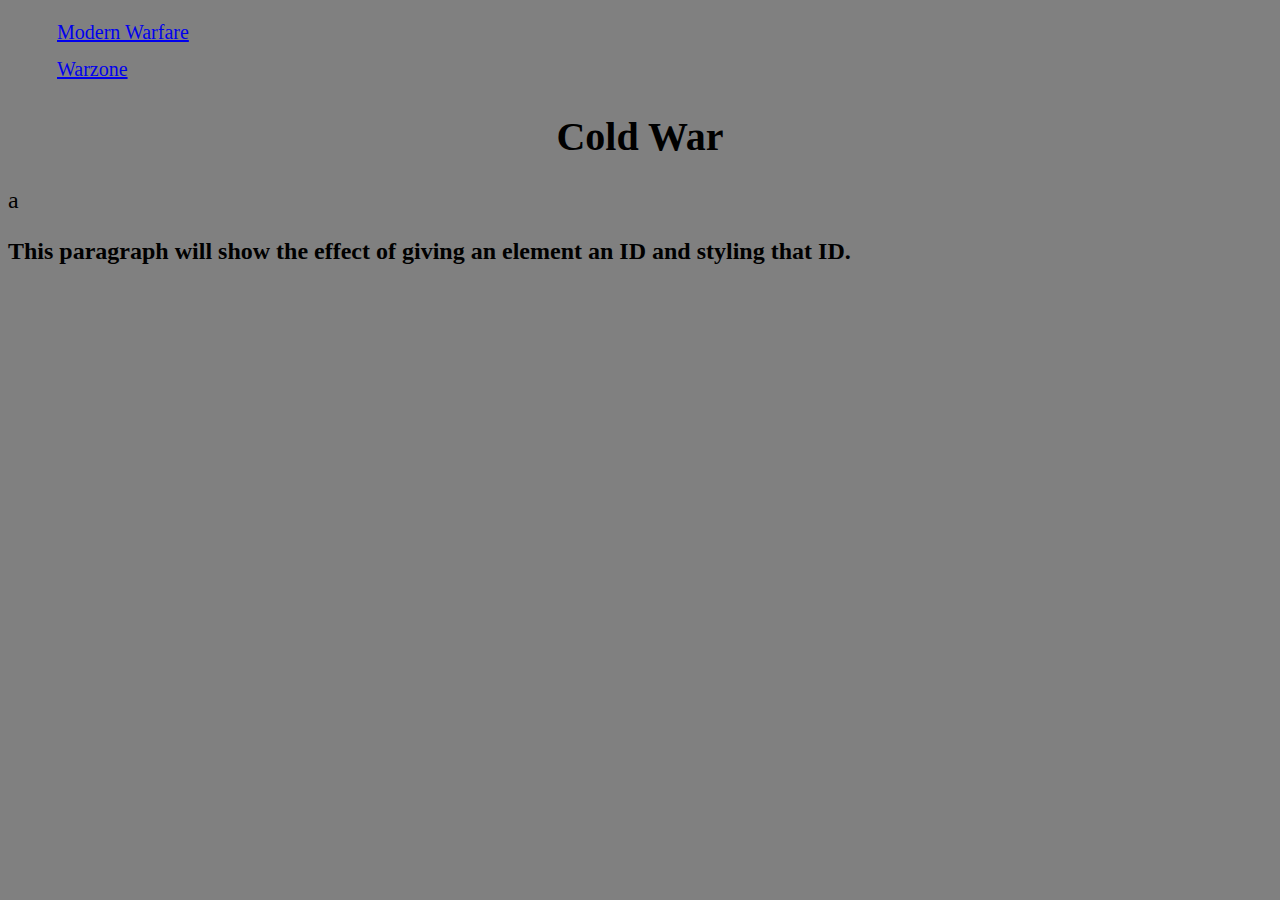
==== Assignment 2/Cold_War.html @ 467c5aa2 "Add files via upload" ====
<!--
Name: Matthew Bunio
Course: Software Development 20S
Teacher: Mr. Hardman
School: Pembina Trails Early College
Date Last Modified: April 26 -->




<!DOCTYPE html>
<html>
    <head>
        <title>backgrounds-and-text</title>
        <meta charset="utf-8"/>
        <meta name="viewport" content="initial-scale=1.0, user-scalable=yes"/>   
        <style>
             /**
             * Styles the body to have a background color of
             * lavender and text color of green.
             */
             body {
                background-color: gray; 
                color: black;
                background-repeat: no-repeat;
                background-size: 100%;
                background-attachment: solid;
            }

            /**
             * Styles all largest headings to be aligned to center and have
             * a font size of 40 pixels.
             */
            h1 {
                text-align: center ;
                position: relative;
                font-size: 40px;
            }
            h2{
              position: relative;
              right: -350px ;
              top: 100px;
              
            }

            /**
             * Styles all paragraphs to have a font size of 24 pixels.
             */
            p {
                font-size: 24px;
            }

            /**
             * Styles the paragraph with the ID of styledById to use the
             * font Georgia. If it cannot use Georgia, it will try using Cambria.
             * If it cannot use Cambria, it will use the default serif font.
             */
            #styledById {
                font-family: Georgia, Cambria, serif;
                font-weight: bold;
            }

            /**
             * Styles all unordered lists to have no bullet points 
             * beside list items.
             */
            ul {
                list-style: none;
            }

            /**
             * Styles all list items to add 5 pixels of padding,
             * 4 pixels of margin, and a font size of 20 pixels.
             */
            li {
                padding: 5px;
                margin: 4px;
                font-size: 20px;
            }

            /**
             * Styles all links with a class of navLinks to add
             * 5 pixels of padding, 4 pixels of margin, a border
             * that is solid black and 2 pixels wide, a background
             * color of off-white, and a text color of dark green.
             */
            .navLinks {
                padding: 5px;
                margin: 4px;
                border: 2px solid black;
                background-color: #eeffee;
                color: black;
            }
        </style>
    </head>
    <body style="background-image:url()"></body>
    
        <nav>
            <ul>
                <li>
                    <a href="Modern_Warfare.html" href=>Modern Warfare</a>
                </li>
                <li>
                    <a href="index.html" href=>Warzone</a>
                </li>
             
            </ul>
        </nav>
        <main>
            <h1>Cold War</h1>
            <p>a</p>
            <p id="styledById">This paragraph will show the effect of giving an element an ID and styling that ID.</p>
        </main>
        <h2>
            <iframe width="560" height="315" src="https://www.youtube.com/embed/aTS9n_m7TW0" title="YouTube video player" frameborder="0" allow="accelerometer; autoplay; clipboard-write; encrypted-media; gyroscope; picture-in-picture" allowfullscreen></iframe>
        </h2>
      
    </body>
</html>
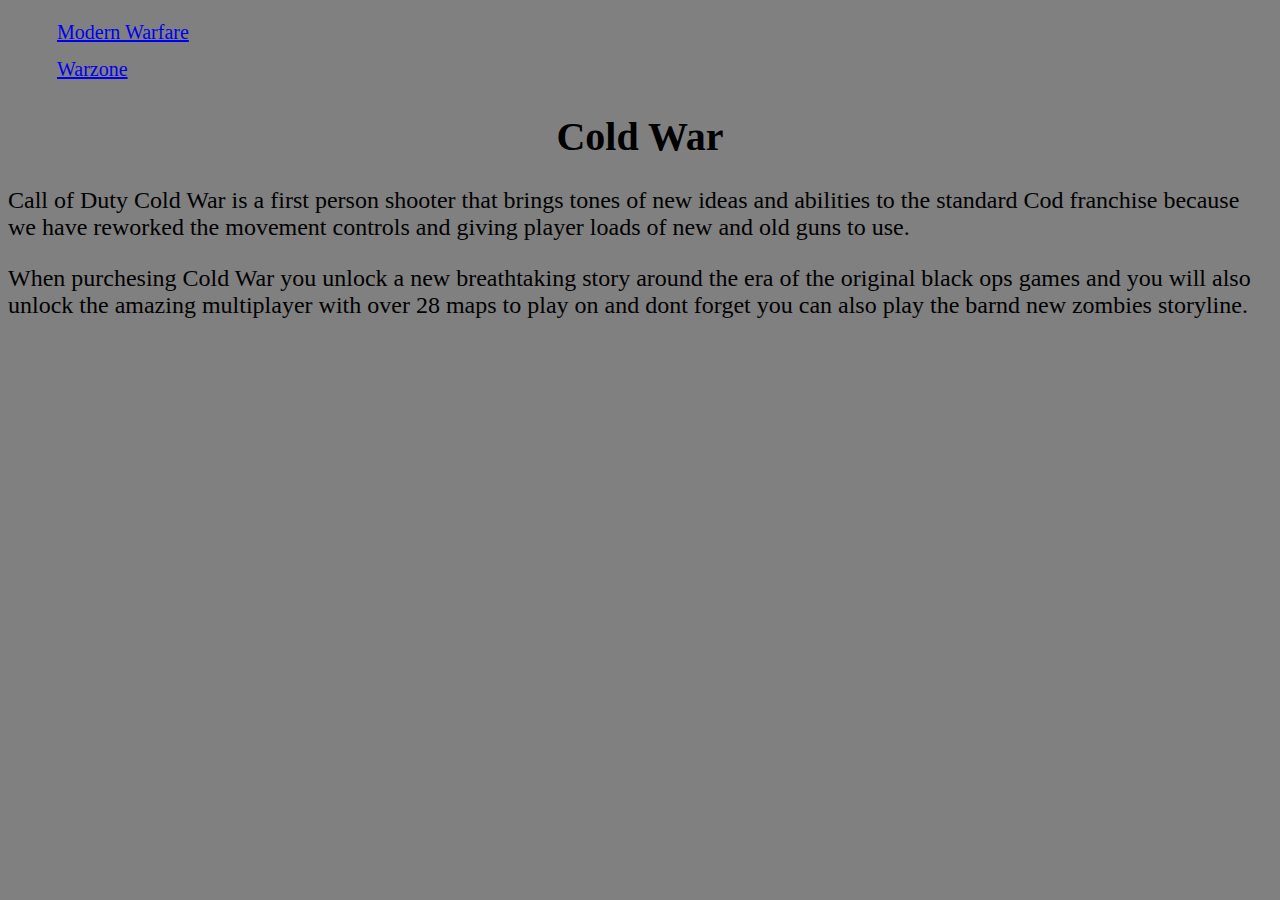
==== commit 5d15335c: "Add files via upload" ====
--- a/Assignment 2/Cold_War.html
+++ b/Assignment 2/Cold_War.html
@@ -3,7 +3,7 @@
 Course: Software Development 20S
 Teacher: Mr. Hardman
 School: Pembina Trails Early College
-Date Last Modified: April 26 -->
+Date Last Modified: May 4 -->
 
 
 
@@ -108,8 +108,10 @@
         </nav>
         <main>
             <h1>Cold War</h1>
-            <p>a</p>
-            <p id="styledById">This paragraph will show the effect of giving an element an ID and styling that ID.</p>
+            <p>Call of Duty Cold War is a first person shooter that brings tones of new ideas and abilities to the standard
+                Cod franchise because we have reworked the movement controls and giving player loads of new and old guns to use.</p>
+            <p>When purchesing Cold War you unlock a new breathtaking story around the era of the original black ops games and you will
+                also unlock the amazing multiplayer with over 28 maps to play on and dont forget you can also play the barnd new zombies storyline.
         </main>
         <h2>
             <iframe width="560" height="315" src="https://www.youtube.com/embed/aTS9n_m7TW0" title="YouTube video player" frameborder="0" allow="accelerometer; autoplay; clipboard-write; encrypted-media; gyroscope; picture-in-picture" allowfullscreen></iframe>
